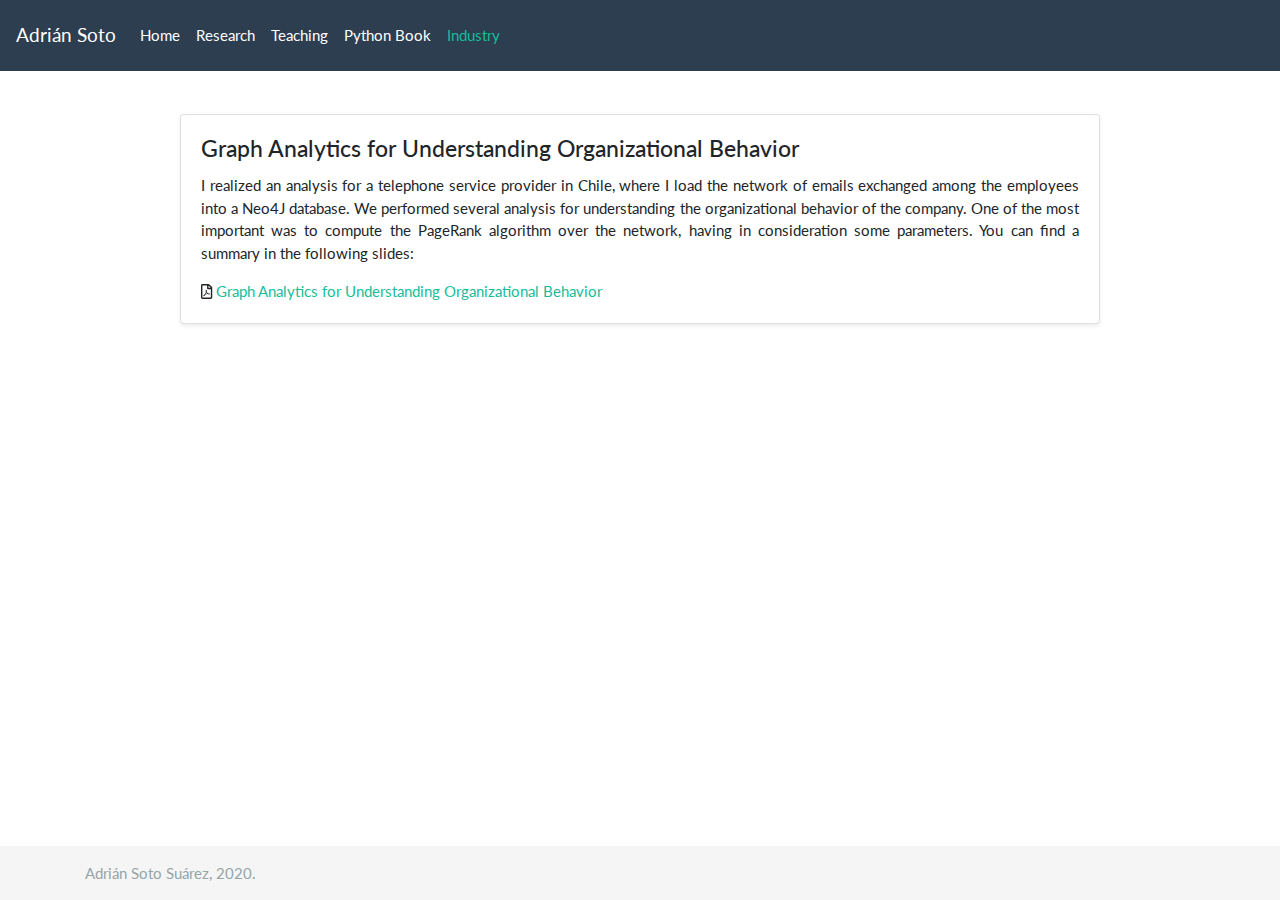
==== industry.html @ 34d52653 ":paperclip: python book and slides" ====
<!doctype html>
<html lang="en" class="h-100">

<head>
    <meta charset="utf-8">
    <meta name="viewport" content="width=device-width, initial-scale=1, shrink-to-fit=no">
    <meta name="description" content="">
    <title>Adrián Soto</title>


    <!-- Bootstrap core CSS -->
    <link href="css/bootstrap/css/bootstrap.min.css" rel="stylesheet">

    <!-- FontAwesome core CSS -->
    <link href="css/fontawesome/css/all.css" rel="stylesheet">

    <!-- Custom styles for this template -->
    <link href="css/custom.css" rel="stylesheet">

</head>

<body class="d-flex flex-column h-100">
    <header>
        <!-- Fixed navbar -->
        <nav class="navbar navbar-expand-md fixed-top navbar-dark bg-primary">
            <a class="navbar-brand" href="index">Adrián Soto</a>
            <button class="navbar-toggler" type="button" data-toggle="collapse" data-target="#navbarCollapse"
                aria-controls="navbarCollapse" aria-expanded="false" aria-label="Toggle navigation">
                <span class="navbar-toggler-icon"></span>
            </button>
            <div class="collapse navbar-collapse" id="navbarCollapse">
                <ul class="navbar-nav mr-auto">
                    <li class="nav-item">
                        <a class="nav-link" href="index">Home</a>
                    </li>
                    <li class="nav-item">
                        <a class="nav-link" href="research">Research</a>
                    </li>
                    <li class="nav-item">
                        <a class="nav-link" href="teaching">Teaching</a>
                    </li>
                    <li class="nav-item">
                        <a class="nav-link" href="pythonbook">Python Book</a>
                    </li>
                    <li class="nav-item active">
                        <a class="nav-link" href="industry">Industry <span class="sr-only">(current)</span></a>
                    </li>
                </ul>
            </div>
        </nav>
    </header>

    <!-- Begin page content -->
    <main role="main" class="flex-shrink-0">
        <div class="container container-main">
            <div class="row mt-4">
                <div class="col-md-10 offset-md-1">
                    <div class="card shadow-sm">
                        <div class="card-body">
                            <h4 class="card-title">Graph Analytics for Understanding Organizational Behavior</h4>
                            <p class="card-text">
                                I realized an analysis for a telephone service provider in Chile, where I load the network of emails exchanged among the employees into a Neo4J database.
                                We performed several analysis for understanding the organizational behavior of the company. 
                                One of the most important was to compute the PageRank algorithm over the network, having in consideration some parameters.
                                You can find a summary in the following slides:
                            </p>
                            <p class="card-text text-social-bottom"><i class="far fa-file-pdf"></i> <a href="pdf/graphorganization.pdf">Graph Analytics for Understanding Organizational Behavior</a> </p>
                        </div>
                    </div>
                </div>
            </div>
            
        </div>
    </main>

    <footer class="footer mt-auto py-3">
        <div class="container">
            <span class="text-muted">Adrián Soto Suárez, 2020.</span>
        </div>
    </footer>
    <script src="js/jquery/jquery.min.js"></script>
    <script src="css/fontawesome/js/all.min.js"></script>
    <script src="css/bootstrap/js/bootstrap.min.js"></script>

</body>

</html>
---- css/custom.css ----
/* Custom page CSS
-------------------------------------------------- */
/* Not required for template or sticky footer method. */

main>.container {
    padding: 60px 15px 0;
}

.footer {
    background-color: #f5f5f5;
}

.footer>.container {
    padding-right: 15px;
    padding-left: 15px;
}

code {
    font-size: 80%;
}

.profile-img {
    border-radius: 50%;
    width: 70%;
    margin-top: 10px;
    margin-left: auto;
    margin-right: auto;
}

.profile-card {
    padding-left: 0px;
    padding-right: 0px;
    padding-bottom: 0px;
}

.footer-profile {
    margin-bottom: 0px;
}

.profile-title {
    padding-left: 10px;
}

.text-profile {
    margin-bottom: 0px;
    padding-left: 10px;
    padding-right: 10px;
}

.text-profile-bottom {
    margin-bottom: 10px;
    padding-left: 10px;
    padding-right: 10px;
}

.container-main {
    margin-top: 30px;
    margin-bottom: 30px;
}

.text-social {
    margin-bottom: 0px;
}

.text-social-bottom {
    margin-bottom: 10px;
}

.card-text {
    text-align: justify;
}
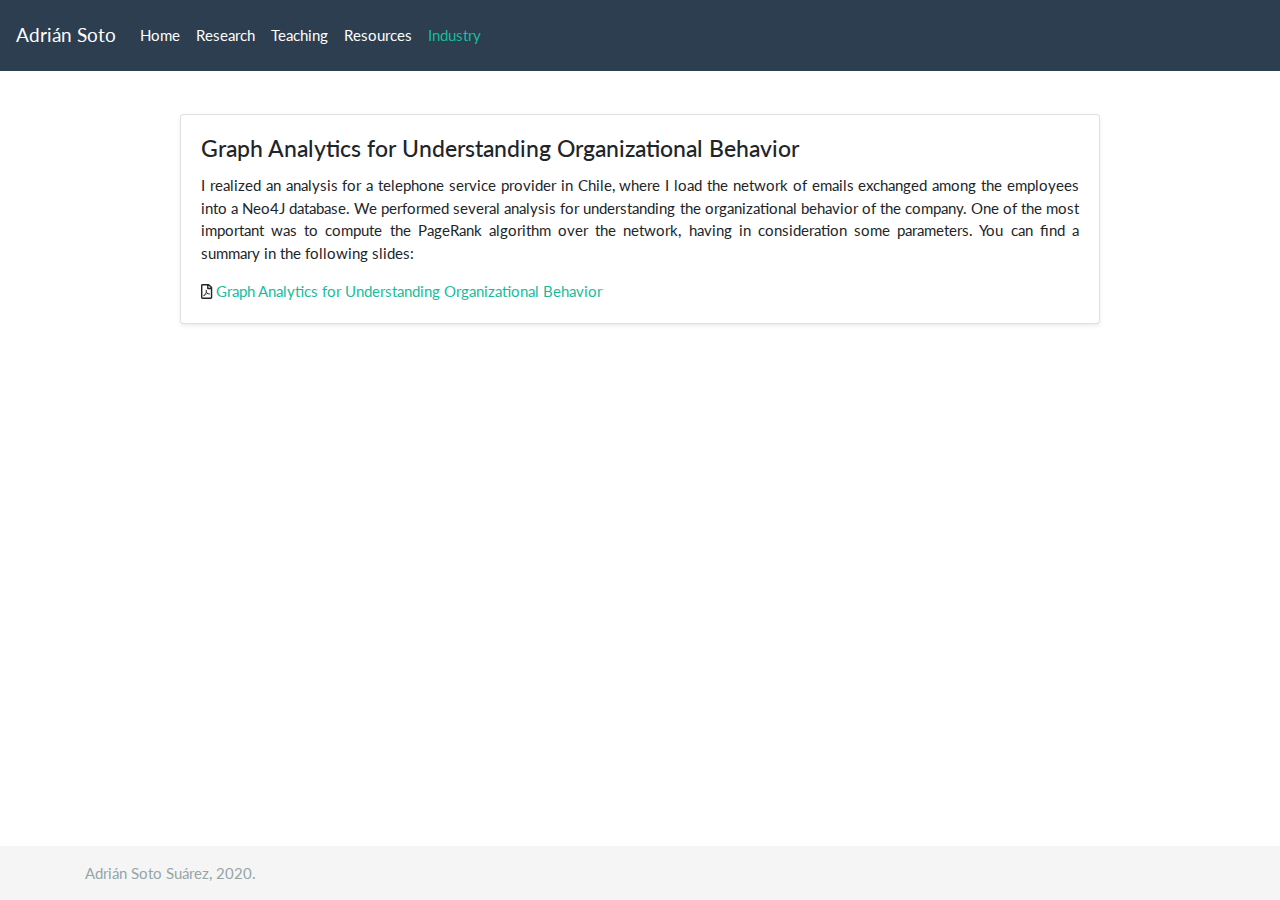
==== commit d90db617: ":paperclip: book v2" ====
--- a/industry.html
+++ b/industry.html
@@ -40,7 +40,7 @@
                         <a class="nav-link" href="teaching">Teaching</a>
                     </li>
                     <li class="nav-item">
-                        <a class="nav-link" href="pythonbook">Python Book</a>
+                        <a class="nav-link" href="resources">Resources</a>
                     </li>
                     <li class="nav-item active">
                         <a class="nav-link" href="industry">Industry <span class="sr-only">(current)</span></a>
--- a/css/custom.css
+++ b/css/custom.css
@@ -68,4 +68,9 @@
 
 .card-text {
     text-align: justify;
+}
+
+.card-footer {
+    padding-left: 10px;
+    padding-right: 10px;
 }